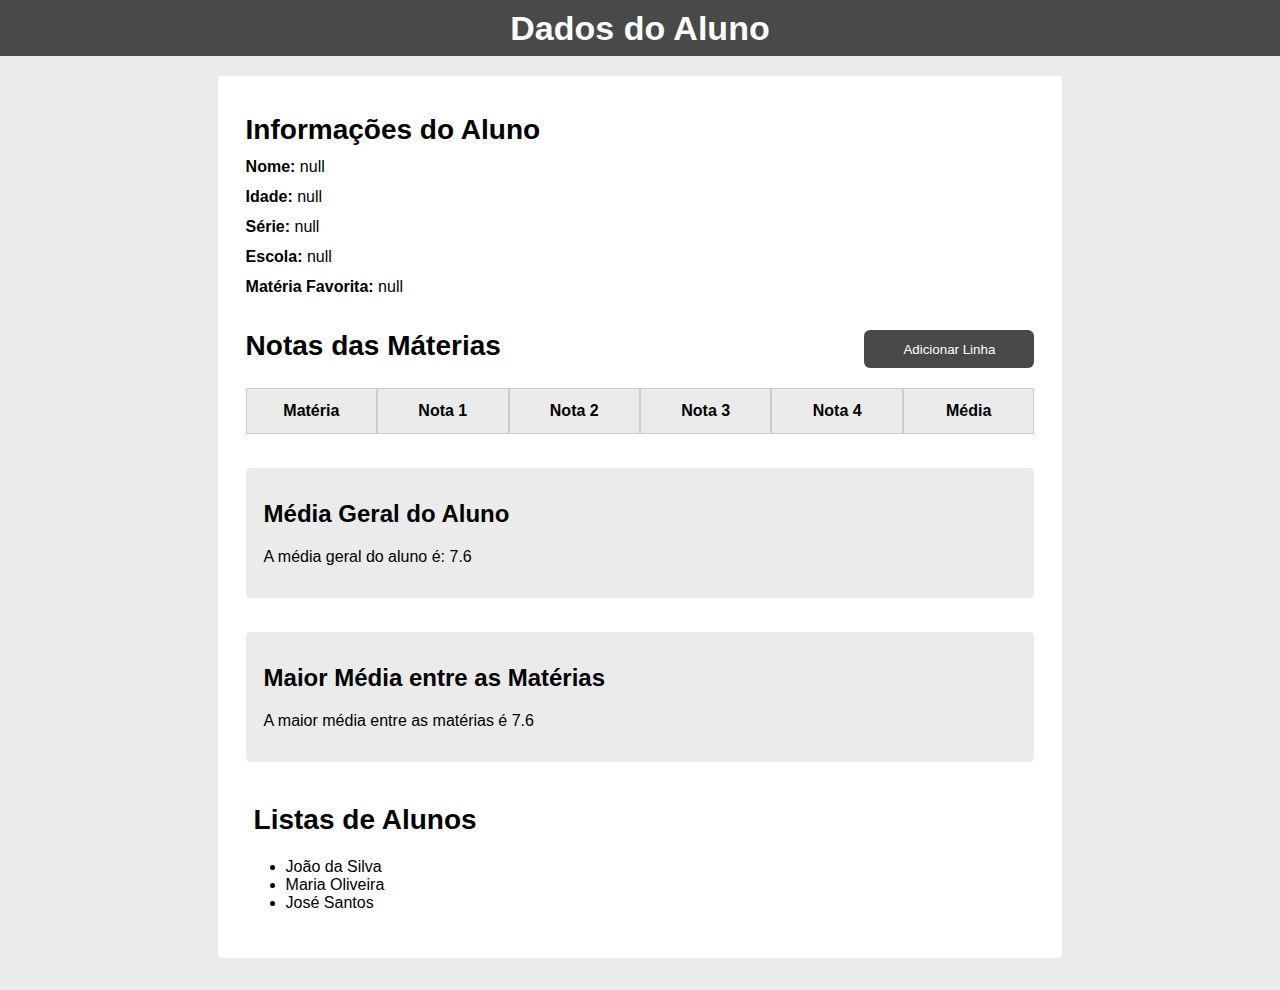
==== index.html @ b6198b25 "Adicionando arquivos ao repo" ====
<!DOCTYPE html>
<html lang="pt-br">
<head>
    <meta charset="UTF-8">
    <meta name="viewport" content="width=device-width, initial-scale=1.0">
    <title>Continuação do Mini Projeto</title>
    <link rel="stylesheet" href="./css/styles.css"/>
</head>
<body>
    
    <div class="container">
        <header>
            <h2>Dados do Aluno</h2>
        </header>

        <main>
            <section class="info-aluno">
                <h2>Informações do Aluno</h2>

                <p id="nome">
                    <strong>Nome: </strong>João da Silva
                </p>

                <p id="idade">
                    <strong>Idade: </strong>16 anos
                </p>

                <p id="serie">
                    <strong>Série: </strong>2º ano do Ensino Médio
                </p>

                <p id="escola">
                    <strong>Escola: </strong>Escola Estadual Professor José
                </p>

                <p id="materiaFavorita">
                    <strong>Máteria Favorita: </strong>Matemática
                </p>
            </section>

            <section class="notas">
                <div class="box-notas-linhas">
                    <h2>Notas das Máterias</h2>
                    <button onclick="novaLinha()">Adicionar Linha</button>
                </div>

                <table>
                    <thead>
                        <th>Matéria</th>
                        <th>Nota 1</th>
                        <th>Nota 2</th>
                        <th>Nota 3</th>
                        <th>Nota 4</th>
                        <th>Média</th>
                      </tr>
                    </thead>
            
                    <tbody>
                        <!-- <tr>
                            <td>Física</td>
                            <td>10</td>
                            <td>10</td>
                            <td>10</td>
                            <td>10</td>
                            <td id="mediaMateria">10</td>
                        </tr> -->
                    </tbody>
                </table>
            </section>

            <section class="box-media-geral">
                <h2>Média Geral do Aluno</h2>
                <p>A média geral do aluno é: <span id="media-geral">7.6</span></p>
            </section>

            <section class="box-maior-media">
                <h2>Maior Média entre as Matérias</h2>
                <p>A maior média entre as matérias é <span id="maior-media">7.6</span></p>
            </section>

            <section class="box-lista-alunos">
                <h2>Listas de Alunos</h2>
                <ul id="lista-alunos">
                    <li>João da Silva</li>
                    <li>Maria Oliveira</li>
                    <li>José Santos</li>
                </ul>
            </section>
        </main>
    </div>

    <script src="main.js"></script>
</body>
</html>
---- css/styles.css ----
* {
    margin: 0;
    padding: 0;
    box-sizing: border-box;
    font-family: Arial, Helvetica, sans-serif;
}

.container {
    min-height: 100vh;
    width: 100%;
    display: flex;
    flex-direction: column;
    align-items: center;
    gap: 20px;
    background-color: rgb(235 235 235);
    /* background-color: rgb(190, 190, 190); */
}

header {
    height: 56px;
    width: 100%;
    display: flex;
    justify-content: center;
    align-items: center;
    background-color: rgb(73 73 73);
    /* background-color: rgb(29, 28, 28); */
}

header h2 {
    font-size: 34px;
    color: white;
}

.box-notas-linhas {
    width: 100%;
    display: flex;
    justify-content: space-between;
}

main {
    height: 70%;
    width: 66%;
    display: flex;
    flex-direction: column;
    gap: 34px;
    background-color: white;
    padding: 38px 28px;
    border-radius: 4px;
    margin-bottom: 32px;
}

.info-aluno {
    display: flex;
    flex-direction: column;
    gap: 12px;
}

section h2 {
    font-size: 28px;
}

.notas {
    display: flex;
    flex-direction: column;
    gap: 20px;
}

.box-media-geral, .box-maior-media {
    width: 100%;
    display: flex;
    flex-direction: column;
    gap: 20px;
    background-color: rgb(235 235 235);
    border-radius: 4px;
    padding: 32px 18px;
}

.box-media-geral h2, .box-maior-media h2 {
    font-size: 24px;
}

.box-lista-alunos {
    width: 100%;
    padding: 8px;
}

.box-lista-alunos ul {
    padding-top: 22px;
    padding-left: 32px;
}

button {
    height: 38px;
    width: 170px;
    background-color: rgb(73 73 73);
    color: white;
    border-radius: 6px;
    border: none;
    transition: 0.3s;
}

button:hover {
    background-color: rgb(31, 29, 29);
    border-radius: 10px;
    transition: 0.3s;
}

button:active {
    background-color: rgb(3, 3, 3);
    transition: none;
}

table {
    width: 100%;
    display: flex;
    flex-flow: column;
}

tr {
    width: 100%;
    display: flex;
    justify-content: space-between;
}

th {
    height: 46px;
    width: 100%;
    font-size: 16px;
    display: flex;
    justify-content: center;
    align-items: center;
    background-color: rgb(235 235 235);
    border: 1px solid rgb(204, 204, 204);
}

tbody {
    width: 100%;
}

td {
    height: 46px;
    width: 100%;
    font-size: 16px;
    display: flex;
    justify-content: center;
    align-items: center;
    background-color: rgb(255, 255, 255);
    border: 1px solid rgb(204, 204, 204);
}

@media (max-width: 560px){
    .box-notas-linhas {
        flex-direction: column;
    }

    button {
        height: 28px;
        width: 120px;    
    }

    th {
        font-size: 12px;
    }
}
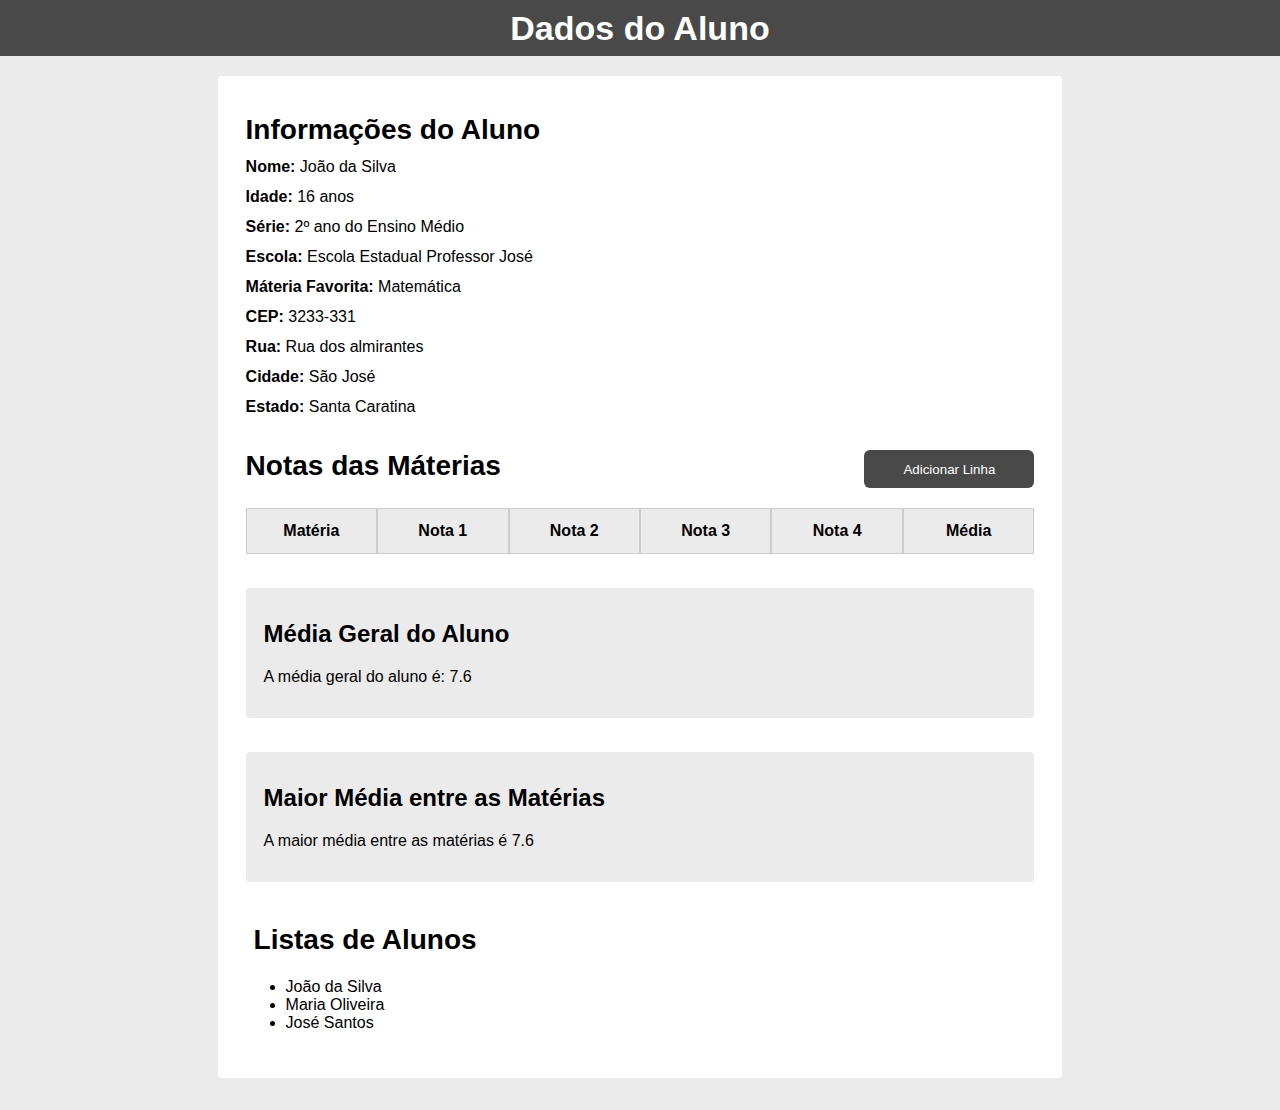
==== commit 95d7df1c: "Resolução dos cards" ====
--- a/index.html
+++ b/index.html
@@ -6,7 +6,7 @@
     <title>Continuação do Mini Projeto</title>
     <link rel="stylesheet" href="./css/styles.css"/>
 </head>
-<body>
+<body onload="inserirDadosAlunoCampo()">
     
     <div class="container">
         <header>
@@ -35,6 +35,22 @@
 
                 <p id="materiaFavorita">
                     <strong>Máteria Favorita: </strong>Matemática
+                </p>
+
+                <p id="cepId">
+                    <strong>CEP: </strong>3233-331
+                </p>
+
+                <p id="ruaId">
+                    <strong>Rua: </strong>Rua dos almirantes
+                </p>
+
+                <p id="cidadeId">
+                    <strong>Cidade: </strong>São José
+                </p>
+
+                <p id="estadoId">
+                    <strong>Estado: </strong>Santa Caratina
                 </p>
             </section>
 
